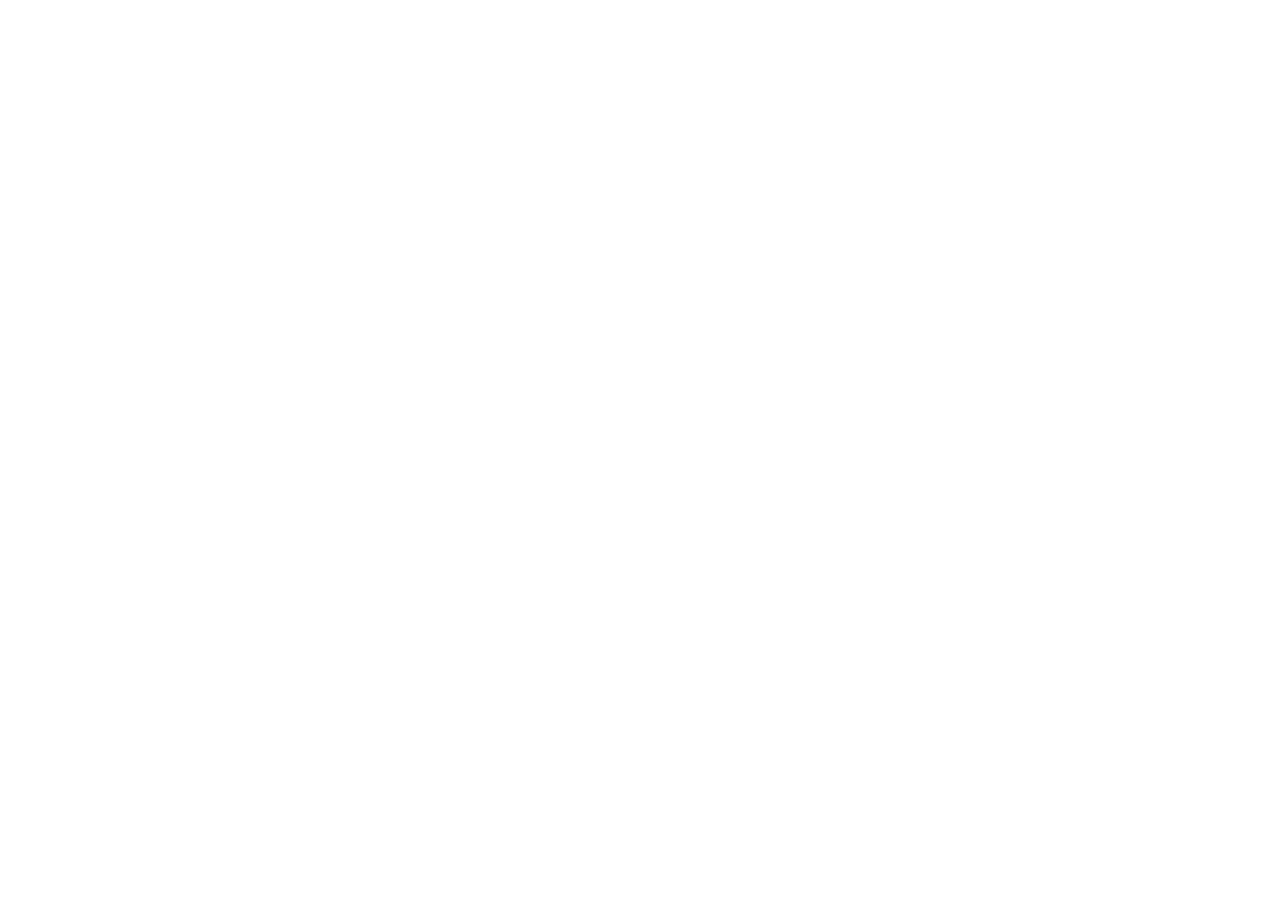
==== om_oss.html @ c6edd121 "La till massa bilder, skrev massa kod." ====
<!DOCTYPE html>
<html lang="en">
<head>
    <meta charset="UTF-8">
    <meta http-equiv="X-UA-Compatible" content="IE=edge">
    <meta name="viewport" content="width=device-width, initial-scale=1.0">
    <title>Document</title>
</head>
<body>
    
</body>
</html>
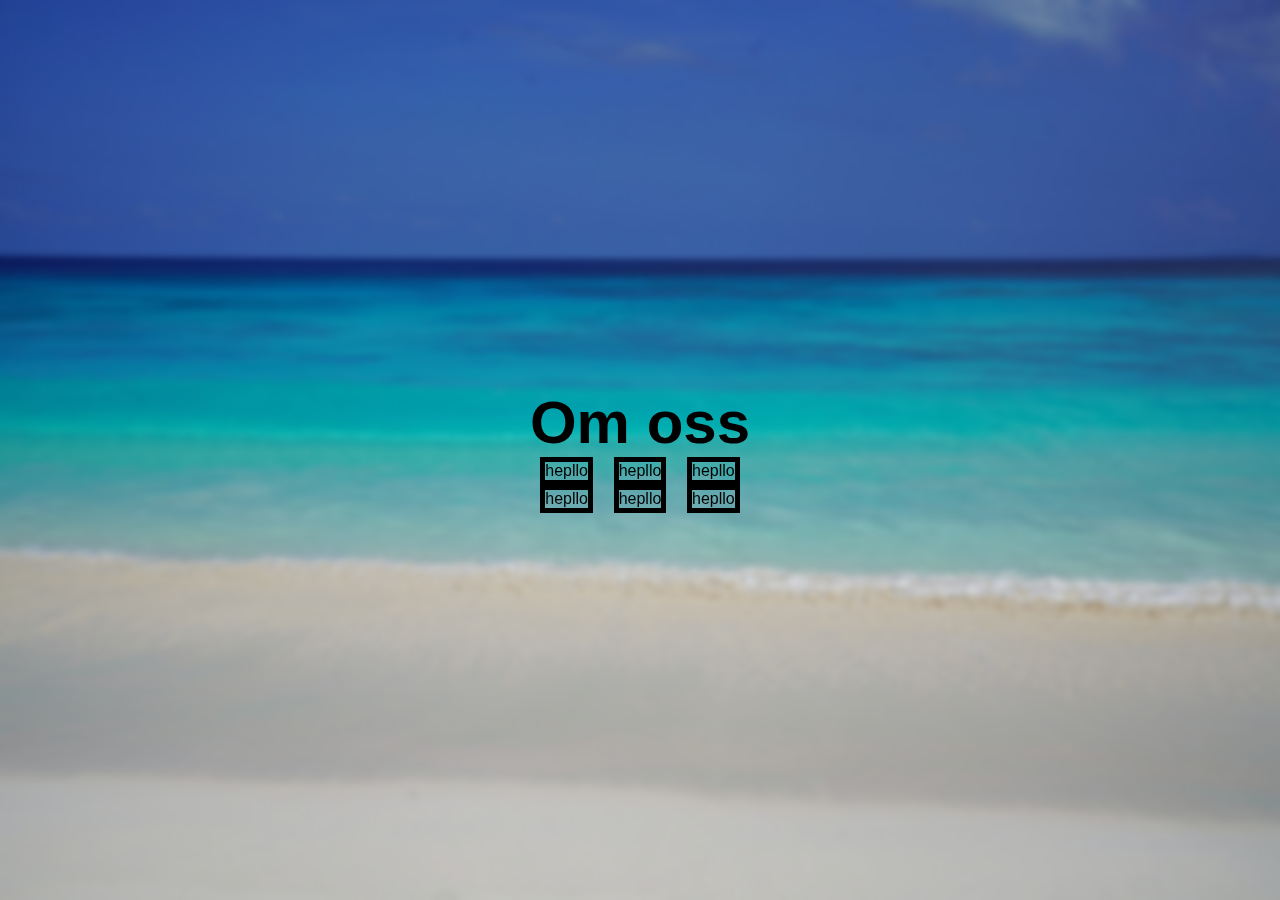
==== commit 7a9ba6c2: "Ändrade bilder och bakgrundsbild" ====
--- a/om_oss.html
+++ b/om_oss.html
@@ -4,9 +4,44 @@
     <meta charset="UTF-8">
     <meta http-equiv="X-UA-Compatible" content="IE=edge">
     <meta name="viewport" content="width=device-width, initial-scale=1.0">
-    <title>Document</title>
+    <title>Om oss</title>
+    <link rel="stylesheet" href="css/style.css">
 </head>
 <body>
-    
+    <div id="grid_wrapper_om">
+        <header>
+            <h1>Om oss</h1>
+        </header>
+        <article class="person" id="a1">
+            <p>
+                hepllo
+            </p>
+        </article>
+        <article class="person" id="a2">
+            <p>
+                hepllo
+            </p>
+        </article>
+        <article class="person" id="a3">
+            <p>
+                hepllo
+            </p>
+        </article>
+        <article class="person" id="b1">
+            <p>
+                hepllo
+            </p>
+        </article>
+        <article class="person" id="b2">
+            <p>
+                hepllo
+            </p>
+        </article>
+        <article class="person" id="b3">
+            <p>
+                hepllo
+            </p>
+        </article>
+    </div>
 </body>
 </html>--- a/css/style.css
+++ b/css/style.css
@@ -0,0 +1,141 @@
+* {
+    font-family: Arial, Helvetica, sans-serif;
+    margin: 0;
+    padding: 0;
+    box-sizing: border-box;
+
+}
+h2 {
+    text-align: center;
+}
+
+a:link, a:visited {
+    color: black;
+    text-decoration: none;
+    cursor:pointer;
+}  
+
+a:hover {
+    color: rgb(99, 99, 99); 
+}
+
+body {
+    background-image: url("../img/misc/sea.jpg");
+    background-repeat: no-repeat;
+    background-position: center;
+    background-size: cover;
+    background-color: #cccccc;
+    backdrop-filter: blur(3px);
+}
+
+#grid_wrapper_main {
+    display: grid;
+    height: 100vh;
+    grid-template-columns: minmax(200px, 400px) minmax(200px, 400px);
+    grid-template-areas:
+    "he he"
+    "h1 h2"
+    "b1 b2";
+    justify-content: center;
+    align-items: center;
+    justify-items: center;
+    align-content: center;
+    gap: 30px 20px;
+}
+
+#grid_wrapper_om
+{
+    display: grid;
+    height: 100vh;
+    grid-template-areas: 
+    "he he he" 
+    "a1 a2 a3"
+    "b1 b2 b3";
+    justify-content: center;
+    align-items: center;
+    justify-items: center;
+    align-content: center;
+}
+
+header {
+    grid-area: he;
+    font-size: 30px;
+}
+
+#valkommen
+{
+    grid-area: h1;
+    display: flex;
+    flex-direction: column;
+    justify-self: center;
+}
+
+#om_oss {
+    grid-area: b1;
+    display: flex;
+    flex-direction: column;
+    
+}
+
+#om_oss_i
+{
+    display: flex;
+    flex-direction: row;
+    gap: 30px 20px;
+
+}
+
+#restaurang {
+    grid-area:b2;
+    display: flex;
+    flex-direction: column;
+}   
+
+#restaurang_i {
+    display: flex;
+    flex-direction: row;
+    gap: 30px 20px;
+
+}   
+
+#delfin {
+    grid-area: h2;
+    display: flex;
+    flex-direction: column;
+}
+
+img {
+    height: 200px;
+    width: auto;
+    border-radius: 5px 10px 5px 10px;
+}
+
+.person {
+    border: 5px solid black;
+}
+
+#a1 {
+    grid-area: a1;
+}
+
+#a2 {
+    grid-area: a2;
+}
+
+#a3 {
+    grid-area: a3;
+}
+
+#b1 {
+    grid-area: b1;
+}
+
+#b2 {
+    grid-area: b2;
+}
+
+#b3 {
+    grid-area: b3;
+}
+
+
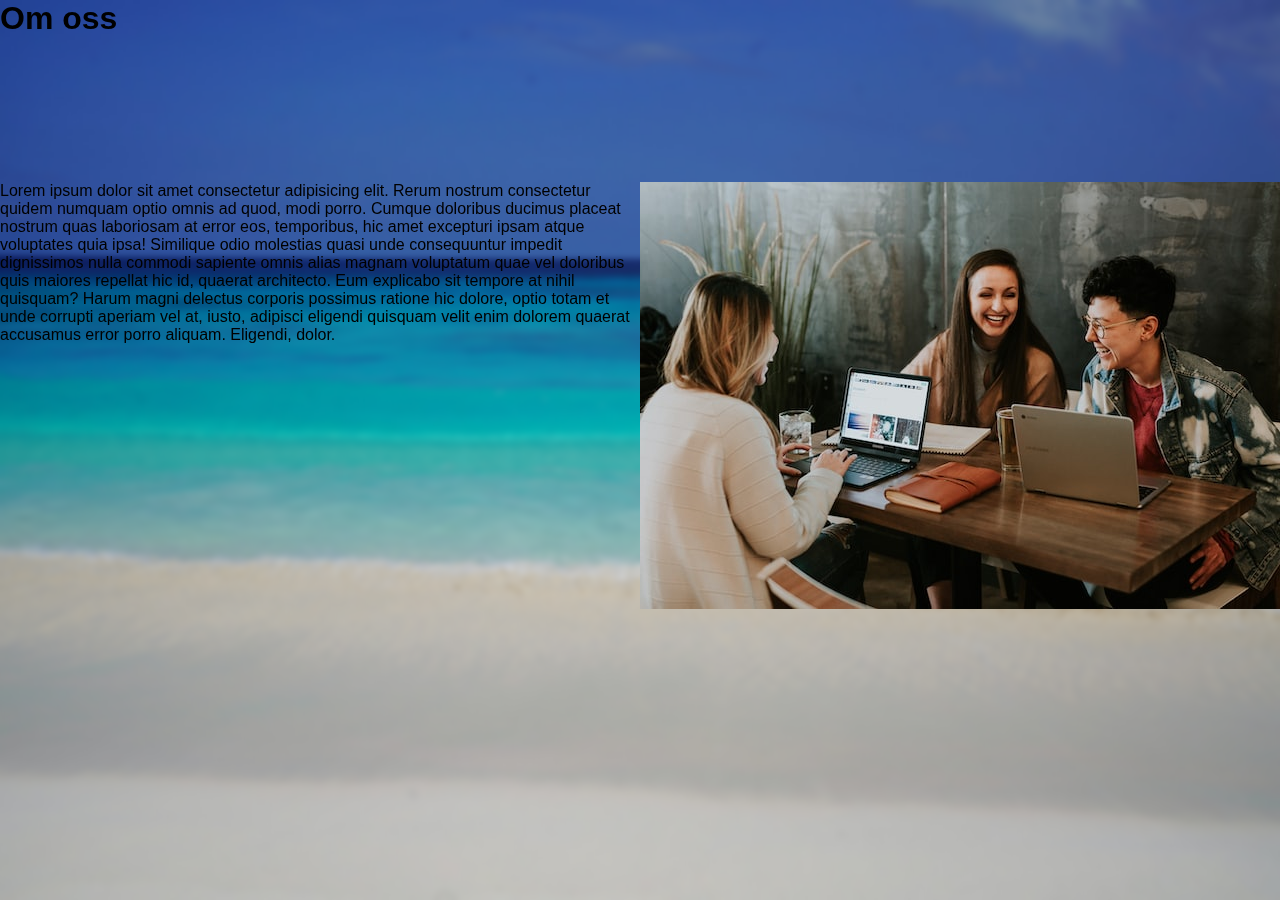
==== commit e4d16632: "La till restaurang sida" ====
--- a/om_oss.html
+++ b/om_oss.html
@@ -9,39 +9,9 @@
 </head>
 <body>
     <div id="grid_wrapper_om">
-        <header>
-            <h1>Om oss</h1>
-        </header>
-        <article class="person" id="a1">
-            <p>
-                hepllo
-            </p>
-        </article>
-        <article class="person" id="a2">
-            <p>
-                hepllo
-            </p>
-        </article>
-        <article class="person" id="a3">
-            <p>
-                hepllo
-            </p>
-        </article>
-        <article class="person" id="b1">
-            <p>
-                hepllo
-            </p>
-        </article>
-        <article class="person" id="b2">
-            <p>
-                hepllo
-            </p>
-        </article>
-        <article class="person" id="b3">
-            <p>
-                hepllo
-            </p>
-        </article>
+        <h1 id="om_oss_h">Om oss</h1>
+        <p>Lorem ipsum dolor sit amet consectetur adipisicing elit. Rerum nostrum consectetur quidem numquam optio omnis ad quod, modi porro. Cumque doloribus ducimus placeat nostrum quas laboriosam at error eos, temporibus, hic amet excepturi ipsam atque voluptates quia ipsa! Similique odio molestias quasi unde consequuntur impedit dignissimos nulla commodi sapiente omnis alias magnam voluptatum quae vel doloribus quis maiores repellat hic id, quaerat architecto. Eum explicabo sit tempore at nihil quisquam? Harum magni delectus corporis possimus ratione hic dolore, optio totam et unde corrupti aperiam vel at, iusto, adipisci eligendi quisquam velit enim dolorem quaerat accusamus error porro aliquam. Eligendi, dolor.</p>
+        <img id="socialisera" src="img/persons/socialisera.jpg" alt="folk som socialiserar">
     </div>
 </body>
 </html>--- a/css/style.css
+++ b/css/style.css
@@ -29,7 +29,8 @@
 }
 
 #grid_wrapper_main {
-    display: grid;
+    display: grid;    gap: 30px 20px;
+
     height: 100vh;
     grid-template-columns: minmax(200px, 400px) minmax(200px, 400px);
     grid-template-areas:
@@ -45,6 +46,16 @@
 
 #grid_wrapper_om
 {
+   display: grid;
+   height: 100vh;
+   grid-template-areas:
+   "he he"
+   "a1 a2"
+   "b1 b2";
+}
+
+#grid_wrapper_restaurang
+{
     display: grid;
     height: 100vh;
     grid-template-areas: 
@@ -55,6 +66,8 @@
     align-items: center;
     justify-items: center;
     align-content: center;
+    gap: 30px 20px;
+
 }
 
 header {
@@ -95,6 +108,7 @@
     display: flex;
     flex-direction: row;
     gap: 30px 20px;
+    
 
 }   
 
@@ -102,40 +116,95 @@
     grid-area: h2;
     display: flex;
     flex-direction: column;
-}
-
-img {
     height: 200px;
     width: auto;
     border-radius: 5px 10px 5px 10px;
 }
 
-.person {
+.image_index {
+    height: 200px;
+    width: auto;
+    border-radius: 5px 10px 5px 10px;
+}
+
+.food {
+    display: flex;
+    flex-direction: column;
+    height: 400px;
+    width: 400px;
     border: 5px solid black;
 }
 
 #a1 {
     grid-area: a1;
+    background-image: url("../img/food/salad.jpg"); /* fallback */
+    background-size: cover;
+    background-position: center;
+
 }
 
 #a2 {
     grid-area: a2;
+    background-image: url("../img/food/salad_2.jpg");
+    background-repeat: no-repeat;
+    background-position: center;
+    background-size: cover;
 }
 
 #a3 {
     grid-area: a3;
+    background-image: url("../img/food/egg.jpg");
+    background-repeat: no-repeat;
+    background-position: center;
+    background-size: cover;
 }
 
 #b1 {
     grid-area: b1;
+    background-image: url("../img/food/thai.jpg");
+    background-repeat: no-repeat;
+    background-position: center;
+    background-size: cover;
 }
 
 #b2 {
     grid-area: b2;
+    background-image: url("../img/food/grot.jpg");
+    background-repeat: no-repeat;
+    background-position: center;
+    background-size: cover;
 }
 
 #b3 {
     grid-area: b3;
-}
-
-
+    background-image: url("../img/food/kyck.jpg");
+    background-repeat: no-repeat;
+    background-position: center;
+    background-size: cover;
+}
+
+#restaurang_article {
+    display: flex;
+    flex-direction: column;
+    justify-items: center;
+    align-items: center;
+}
+
+#om_oss_article {
+    display: flex;
+    flex-direction: column;
+    justify-items: center;
+    align-items: center;
+}
+
+.food_item {
+    background-color: rgba(255, 255, 255, 0.9);
+}
+
+#socialisera {
+    grid-area: a2;
+}
+
+#om_oss_h {
+    grid-area: he;
+}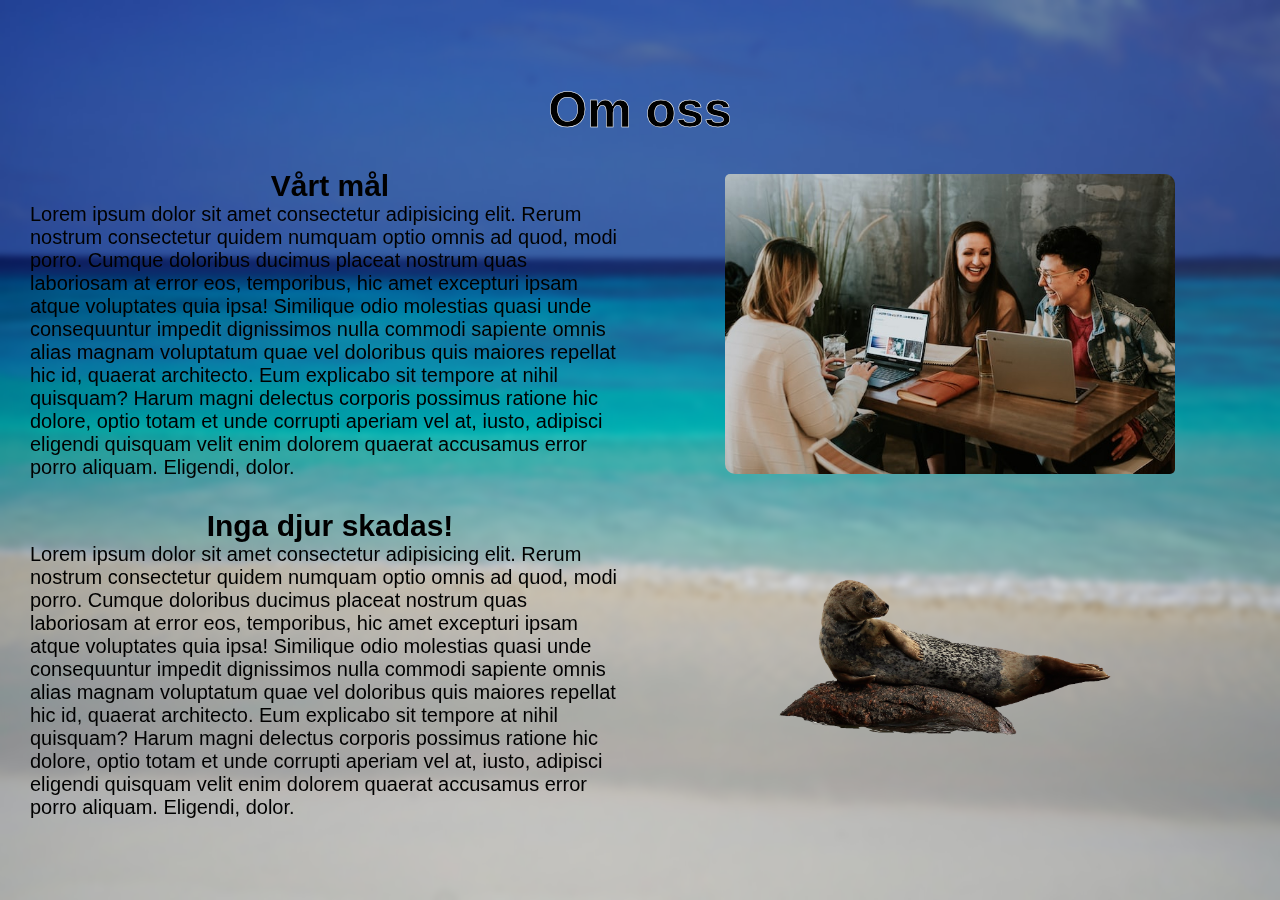
==== commit 831d382c: "Fixade om oss" ====
--- a/om_oss.html
+++ b/om_oss.html
@@ -4,14 +4,24 @@
     <meta charset="UTF-8">
     <meta http-equiv="X-UA-Compatible" content="IE=edge">
     <meta name="viewport" content="width=device-width, initial-scale=1.0">
-    <title>Om oss</title>
+    <title>Doo - Om oss</title>
     <link rel="stylesheet" href="css/style.css">
 </head>
 <body>
     <div id="grid_wrapper_om">
         <h1 id="om_oss_h">Om oss</h1>
-        <p>Lorem ipsum dolor sit amet consectetur adipisicing elit. Rerum nostrum consectetur quidem numquam optio omnis ad quod, modi porro. Cumque doloribus ducimus placeat nostrum quas laboriosam at error eos, temporibus, hic amet excepturi ipsam atque voluptates quia ipsa! Similique odio molestias quasi unde consequuntur impedit dignissimos nulla commodi sapiente omnis alias magnam voluptatum quae vel doloribus quis maiores repellat hic id, quaerat architecto. Eum explicabo sit tempore at nihil quisquam? Harum magni delectus corporis possimus ratione hic dolore, optio totam et unde corrupti aperiam vel at, iusto, adipisci eligendi quisquam velit enim dolorem quaerat accusamus error porro aliquam. Eligendi, dolor.</p>
-        <img id="socialisera" src="img/persons/socialisera.jpg" alt="folk som socialiserar">
+        <article id="om_oss_a1">
+            <h2>Vårt mål</h2>
+            <p>Lorem ipsum dolor sit amet consectetur adipisicing elit. Rerum nostrum consectetur quidem numquam optio omnis ad quod, modi porro. Cumque doloribus ducimus placeat nostrum quas laboriosam at error eos, temporibus, hic amet excepturi ipsam atque voluptates quia ipsa! Similique odio molestias quasi unde consequuntur impedit dignissimos nulla commodi sapiente omnis alias magnam voluptatum quae vel doloribus quis maiores repellat hic id, quaerat architecto. Eum explicabo sit tempore at nihil quisquam? Harum magni delectus corporis possimus ratione hic dolore, optio totam et unde corrupti aperiam vel at, iusto, adipisci eligendi quisquam velit enim dolorem quaerat accusamus error porro aliquam. Eligendi, dolor.</p>
+        </article>
+        <img class="image_index"id="socialisera" src="img/persons/socialisera.jpg" alt="folk som socialiserar">
+
+        <article id="om_oss_b1">
+            <h2>Inga djur skadas!</h2>
+            <p>Lorem ipsum dolor sit amet consectetur adipisicing elit. Rerum nostrum consectetur quidem numquam optio omnis ad quod, modi porro. Cumque doloribus ducimus placeat nostrum quas laboriosam at error eos, temporibus, hic amet excepturi ipsam atque voluptates quia ipsa! Similique odio molestias quasi unde consequuntur impedit dignissimos nulla commodi sapiente omnis alias magnam voluptatum quae vel doloribus quis maiores repellat hic id, quaerat architecto. Eum explicabo sit tempore at nihil quisquam? Harum magni delectus corporis possimus ratione hic dolore, optio totam et unde corrupti aperiam vel at, iusto, adipisci eligendi quisquam velit enim dolorem quaerat accusamus error porro aliquam. Eligendi, dolor.</p>
+        </article>
+        <img class="png"id="" src="img/animals/seal.png" alt="säl">
+
     </div>
 </body>
 </html>--- a/css/style.css
+++ b/css/style.css
@@ -5,6 +5,12 @@
     box-sizing: border-box;
 
 }
+
+h1 {
+    -webkit-text-stroke: 0.5px white;
+    font-size: 50px;
+}
+
 h2 {
     text-align: center;
 }
@@ -29,10 +35,9 @@
 }
 
 #grid_wrapper_main {
-    display: grid;    gap: 30px 20px;
-
+    display: grid;
     height: 100vh;
-    grid-template-columns: minmax(200px, 400px) minmax(200px, 400px);
+    grid-template-columns: minmax(200px, 600px) minmax(200px, 600px);
     grid-template-areas:
     "he he"
     "h1 h2"
@@ -42,16 +47,26 @@
     justify-items: center;
     align-content: center;
     gap: 30px 20px;
+    font-size: 23px;
 }
 
 #grid_wrapper_om
 {
+   grid-template-columns: minmax(200px, 600px) minmax(200px, 600px);
    display: grid;
    height: 100vh;
    grid-template-areas:
    "he he"
    "a1 a2"
    "b1 b2";
+   justify-content: center;
+   align-items: center;
+   justify-items: center;
+   align-content: center;
+   gap: 30px 20px;
+   font-size: 20px;
+
+
 }
 
 #grid_wrapper_restaurang
@@ -116,15 +131,26 @@
     grid-area: h2;
     display: flex;
     flex-direction: column;
-    height: 200px;
+    height: 300px;
     width: auto;
     border-radius: 5px 10px 5px 10px;
 }
 
+#logo {
+    height: 350px;
+    width: auto;
+    border-radius: 20px;
+}
+
 .image_index {
-    height: 200px;
+    height: 300px;
     width: auto;
     border-radius: 5px 10px 5px 10px;
+}
+
+.png {
+    height: 300px;
+    width: auto;
 }
 
 .food {
@@ -207,4 +233,5 @@
 
 #om_oss_h {
     grid-area: he;
-}+}
+
